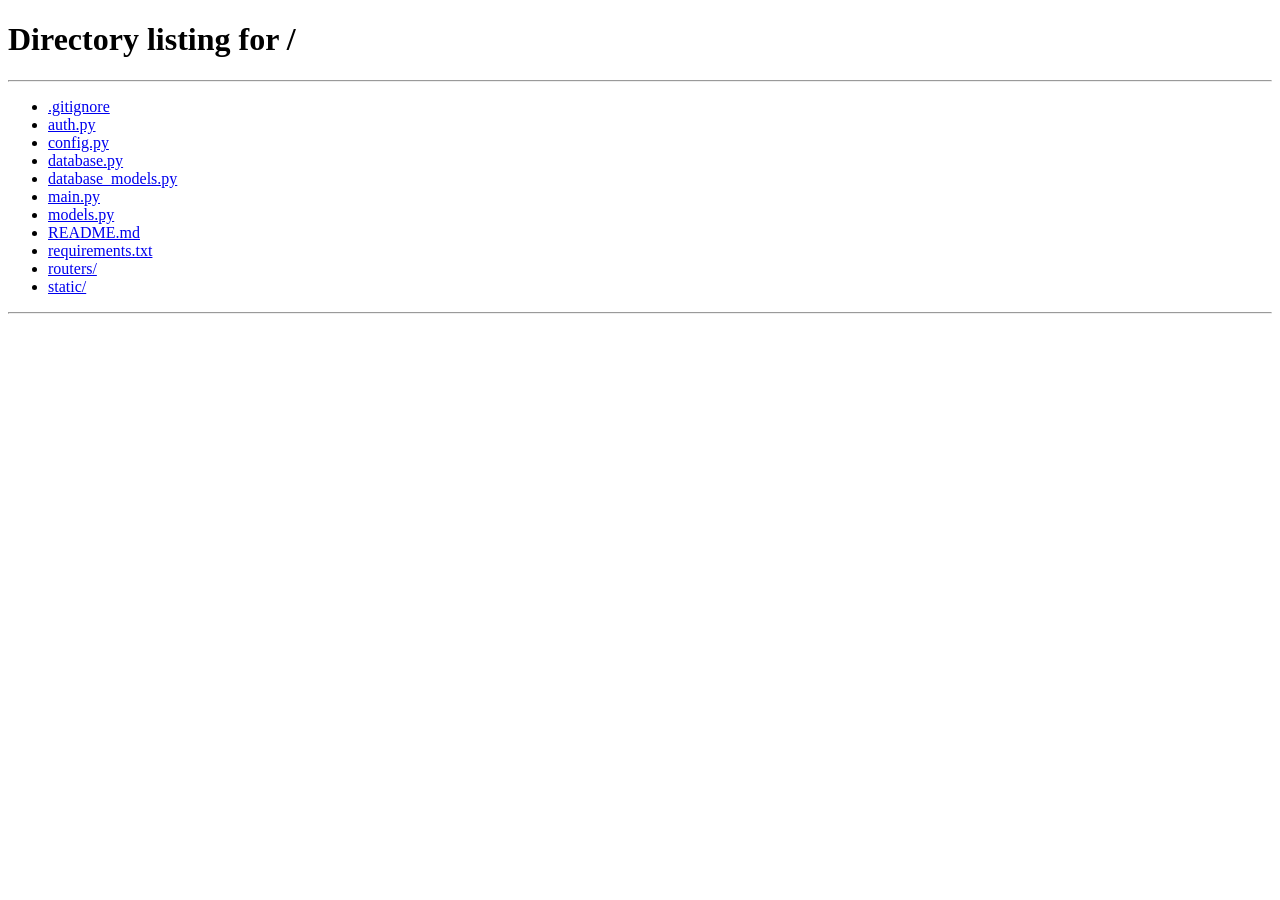
==== static/admin.html @ ee6d8f28 "Updated UI and Documentation" ====
<!DOCTYPE html>
<html lang="en">
<head>
    <meta charset="UTF-8">
    <meta name="viewport" content="width=device-width, initial-scale=1.0">
    <title>Admin — Hostel Management</title>
    <link rel="stylesheet" href="/static/styles.css">
</head>
<body>
    <div class="app-shell">
        <header class="topbar">
            <div>
                <h1>Admin Dashboard</h1>
                <div class="meta" id="adminMeta">Loading...</div>
            </div>
            <div class="topbar-actions">
                <button type="button" class="ghost" id="refreshBtn">Refresh</button>
                <button type="button" class="secondary" id="logoutBtn">Logout</button>
            </div>
        </header>

        <nav class="tabs">
            <button type="button" class="tab-btn active" data-tab="students">Students</button>
            <button type="button" class="tab-btn" data-tab="rooms">Rooms</button>
            <button type="button" class="tab-btn" data-tab="allocations">Allocations</button>
            <button type="button" class="tab-btn" data-tab="complaints">Complaints</button>
            <button type="button" class="tab-btn" data-tab="fees">Fees</button>
        </nav>

        <!-- Students -->
        <section class="panel active" id="panel-students">
            <div class="section-card">
                <h2>Student Form</h2>
                <p class="hint">Create or update a student. Phone number is used as the login username.</p>
                <form id="studentForm" class="form-grid">
                    <label>Student ID (for update/delete)
                        <input type="number" name="student_id" value="0">
                    </label>
                    <label>Name
                        <input type="text" name="name" required>
                    </label>
                    <label>Email
                        <input type="email" name="email" required>
                    </label>
                    <label>Password (create only)
                        <input type="password" name="password" required>
                    </label>
                    <label>Phone / Username
                        <input type="text" name="phone" required>
                    </label>
                    <label>Course
                        <input type="text" name="course" required>
                    </label>
                    <label>Year
                        <input type="number" name="year" required>
                    </label>
                    <label>Gender
                        <input type="text" name="gender" required>
                    </label>
                    <label>Emergency Contact
                        <input type="number" name="emergency_contact" required>
                    </label>
                    <label class="full">Address
                        <input type="text" name="address" required>
                    </label>
                </form>
                <div class="action-row">
                    <button type="button" id="createStudentBtn">Create</button>
                    <button type="button" class="secondary" id="updateStudentBtn">Update</button>
                    <button type="button" class="danger" id="deleteStudentBtn">Delete</button>
                    <button type="button" class="ghost" id="clearStudentBtn">Clear</button>
                </div>
                <div id="studentMessage" class="message"></div>
            </div>

            <div class="section-card">
                <div class="section-header">
                    <div>
                        <h2>All Students</h2>
                        <p class="hint">Click a row to edit, then Update or Delete.</p>
                    </div>
                </div>
                <div class="table-wrap">
                    <table class="data-table">
                        <thead>
                            <tr>
                                <th>ID</th>
                                <th>Name</th>
                                <th>Email</th>
                                <th>Phone</th>
                                <th>Course</th>
                                <th>Year</th>
                                <th>Gender</th>
                                <th>Address</th>
                                <th>Emergency</th>
                            </tr>
                        </thead>
                        <tbody id="studentsTableBody"></tbody>
                    </table>
                </div>
            </div>
        </section>

        <!-- Rooms -->
        <section class="panel" id="panel-rooms">
            <div class="section-card">
                <h2>Room Form</h2>
                <p class="hint">Add or edit hostel rooms.</p>
                <form id="roomForm" class="form-grid">
                    <label>Room ID (for update/delete)
                        <input type="number" name="room_id" value="0">
                    </label>
                    <label>Room No
                        <input type="text" name="room_no" required>
                    </label>
                    <label>Room Type
                        <input type="text" name="room_type" placeholder="single / double / triple" required>
                    </label>
                    <label>Capacity
                        <input type="number" name="capacity" min="1" required>
                    </label>
                    <label>Occupied
                        <input type="number" name="occupied" min="0" value="0" required>
                    </label>
                </form>
                <div class="action-row">
                    <button type="button" id="createRoomBtn">Create</button>
                    <button type="button" class="secondary" id="updateRoomBtn">Update</button>
                    <button type="button" class="danger" id="deleteRoomBtn">Delete</button>
                    <button type="button" class="ghost" id="clearRoomBtn">Clear</button>
                </div>
                <div id="roomMessage" class="message"></div>
            </div>

            <div class="section-card">
                <h2>All Rooms</h2>
                <p class="hint">Click a row to load it into the form.</p>
                <div class="table-wrap">
                    <table class="data-table">
                        <thead>
                            <tr>
                                <th>ID</th>
                                <th>Room No</th>
                                <th>Type</th>
                                <th>Capacity</th>
                                <th>Occupied</th>
                                <th>Available</th>
                            </tr>
                        </thead>
                        <tbody id="roomsTableBody"></tbody>
                    </table>
                </div>
            </div>
        </section>

        <!-- Allocations -->
        <section class="panel" id="panel-allocations">
            <div class="section-card">
                <h2>Allocate / Release Room</h2>
                <form id="allocationForm" class="form-grid">
                    <label>Student ID
                        <input type="number" name="student_id" required>
                    </label>
                    <label>Room ID
                        <input type="number" name="room_id" required>
                    </label>
                    <label>Allocation ID (for release)
                        <input type="number" name="allocation_id" value="0">
                    </label>
                    <label>Release note
                        <input type="text" name="release_date" placeholder="optional">
                    </label>
                </form>
                <div class="action-row">
                    <button type="button" id="allocateBtn">Allocate</button>
                    <button type="button" class="secondary" id="releaseBtn">Release</button>
                </div>
                <div id="allocationMessage" class="message"></div>
            </div>

            <div class="section-card">
                <h2>Room Allocations</h2>
                <div class="table-wrap">
                    <table class="data-table">
                        <thead>
                            <tr>
                                <th>Allocation ID</th>
                                <th>Student ID</th>
                                <th>Room ID</th>
                                <th>Allocated At</th>
                                <th>Release</th>
                                <th>Action</th>
                            </tr>
                        </thead>
                        <tbody id="allocationsTableBody"></tbody>
                    </table>
                </div>
            </div>
        </section>

        <!-- Complaints -->
        <section class="panel" id="panel-complaints">
            <div class="section-card">
                <h2>Update Complaint Status</h2>
                <form id="complaintForm" class="form-grid">
                    <label>Complaint ID
                        <input type="number" name="complaint_id" required>
                    </label>
                    <label>Status
                        <select name="status">
                            <option value="pending">pending</option>
                            <option value="resolved">resolved</option>
                        </select>
                    </label>
                    <label class="full">Description
                        <textarea name="complaint_desc" required></textarea>
                    </label>
                </form>
                <div class="action-row">
                    <button type="button" id="updateComplaintBtn">Update</button>
                    <button type="button" class="danger" id="deleteComplaintBtn">Delete</button>
                </div>
                <div id="complaintMessage" class="message"></div>
            </div>

            <div class="section-card">
                <h2>All Complaints</h2>
                <div class="table-wrap">
                    <table class="data-table">
                        <thead>
                            <tr>
                                <th>ID</th>
                                <th>Student ID</th>
                                <th>Description</th>
                                <th>Status</th>
                                <th>Created</th>
                            </tr>
                        </thead>
                        <tbody id="complaintsTableBody"></tbody>
                    </table>
                </div>
            </div>
        </section>

        <!-- Fees -->
        <section class="panel" id="panel-fees">
            <div class="section-card">
                <h2>Fee Record</h2>
                <form id="feeForm" class="form-grid">
                    <label>Fee ID (update/delete)
                        <input type="number" name="fee_id" value="0">
                    </label>
                    <label>Student ID
                        <input type="number" name="student_id" required>
                    </label>
                    <label>Amount
                        <input type="number" step="0.01" name="amount" required>
                    </label>
                    <label>Due Date
                        <input type="text" name="due_date" placeholder="YYYY-MM-DD" required>
                    </label>
                    <label>Status
                        <select name="status">
                            <option value="pending">pending</option>
                            <option value="paid">paid</option>
                        </select>
                    </label>
                </form>
                <div class="action-row">
                    <button type="button" id="createFeeBtn">Create</button>
                    <button type="button" class="secondary" id="updateFeeBtn">Update</button>
                    <button type="button" class="danger" id="deleteFeeBtn">Delete</button>
                </div>
                <div id="feeMessage" class="message"></div>
            </div>

            <div class="section-card">
                <h2>All Fees</h2>
                <div class="table-wrap">
                    <table class="data-table">
                        <thead>
                            <tr>
                                <th>Fee ID</th>
                                <th>Student ID</th>
                                <th>Amount</th>
                                <th>Due Date</th>
                                <th>Status</th>
                            </tr>
                        </thead>
                        <tbody id="feesTableBody"></tbody>
                    </table>
                </div>
            </div>
        </section>
    </div>

    <script src="/static/api.js"></script>
    <script src="/static/admin.js"></script>
</body>
</html>
---- static/styles.css ----
* {
    box-sizing: border-box;
}

:root {
    --bg: #eef2f7;
    --surface: #ffffff;
    --text: #1e293b;
    --muted: #64748b;
    --border: #d8e0ea;
    --primary: #1d4ed8;
    --primary-dark: #1e40af;
    --danger: #dc2626;
    --success: #15803d;
    --warning: #b45309;
}

body {
    margin: 0;
    font-family: "Segoe UI", Tahoma, Geneva, Verdana, sans-serif;
    background: linear-gradient(160deg, #e8eef8 0%, #f5f7fb 45%, #eef2f7 100%);
    color: var(--text);
    min-height: 100vh;
}

a {
    color: inherit;
    text-decoration: none;
}

button,
input,
select,
textarea {
    font: inherit;
}

button {
    cursor: pointer;
    border: none;
    border-radius: 8px;
    padding: 10px 14px;
    background: var(--primary);
    color: #fff;
    font-weight: 600;
}

button:hover {
    background: var(--primary-dark);
}

button.secondary {
    background: #475569;
}

button.secondary:hover {
    background: #334155;
}

button.danger {
    background: var(--danger);
}

button.danger:hover {
    background: #b91c1c;
}

button.ghost {
    background: transparent;
    color: var(--text);
    border: 1px solid var(--border);
}

button.ghost:hover {
    background: #f8fafc;
}

input,
select,
textarea {
    width: 100%;
    border: 1px solid var(--border);
    border-radius: 8px;
    padding: 10px 12px;
    background: #fff;
}

textarea {
    min-height: 90px;
    resize: vertical;
}

label {
    display: grid;
    gap: 6px;
    font-size: 14px;
    color: var(--muted);
}

/* Login page */
.login-page {
    min-height: 100vh;
    display: grid;
    place-items: center;
    padding: 24px;
}

.login-card {
    width: min(420px, 100%);
    background: var(--surface);
    border: 1px solid var(--border);
    border-radius: 16px;
    padding: 32px 28px;
    box-shadow: 0 18px 40px rgba(15, 23, 42, 0.08);
}

.login-card h1 {
    margin: 0 0 8px;
    font-size: 1.75rem;
}

.login-card .subtitle {
    margin: 0 0 24px;
    color: var(--muted);
}

.login-card form {
    display: grid;
    gap: 14px;
}

.login-card button {
    width: 100%;
    margin-top: 6px;
}

/* Shell */
.app-shell {
    max-width: 1280px;
    margin: 0 auto;
    padding: 20px;
}

.topbar {
    display: flex;
    justify-content: space-between;
    align-items: center;
    gap: 16px;
    margin-bottom: 20px;
    padding: 16px 20px;
    background: var(--surface);
    border: 1px solid var(--border);
    border-radius: 14px;
}

.topbar h1 {
    margin: 0;
    font-size: 1.35rem;
}

.topbar .meta {
    color: var(--muted);
    font-size: 0.9rem;
    margin-top: 4px;
}

.topbar-actions {
    display: flex;
    gap: 10px;
    align-items: center;
}

.tabs {
    display: flex;
    flex-wrap: wrap;
    gap: 8px;
    margin-bottom: 18px;
}

.tab-btn {
    background: #fff;
    color: var(--text);
    border: 1px solid var(--border);
}

.tab-btn.active {
    background: var(--primary);
    color: #fff;
    border-color: var(--primary);
}

.panel {
    display: none;
}

.panel.active {
    display: block;
}

.section-card {
    background: var(--surface);
    border: 1px solid var(--border);
    border-radius: 14px;
    padding: 18px;
    margin-bottom: 16px;
}

.section-card h2 {
    margin: 0 0 6px;
    font-size: 1.15rem;
}

.section-card .hint {
    margin: 0 0 16px;
    color: var(--muted);
    font-size: 0.9rem;
}

.section-header {
    display: flex;
    justify-content: space-between;
    align-items: flex-start;
    gap: 12px;
    margin-bottom: 14px;
}

.form-grid {
    display: grid;
    grid-template-columns: repeat(auto-fit, minmax(180px, 1fr));
    gap: 12px;
    margin-bottom: 12px;
}

.form-grid .full {
    grid-column: 1 / -1;
}

.action-row {
    display: flex;
    flex-wrap: wrap;
    gap: 8px;
}

.table-wrap {
    overflow-x: auto;
}

table.data-table {
    width: 100%;
    border-collapse: collapse;
    font-size: 0.92rem;
}

table.data-table th,
table.data-table td {
    border-bottom: 1px solid var(--border);
    padding: 10px 8px;
    text-align: left;
    white-space: nowrap;
}

table.data-table th {
    color: var(--muted);
    font-weight: 600;
    background: #f8fafc;
}

table.data-table tr:hover td {
    background: #f8fafc;
}

.row-actions {
    display: flex;
    gap: 6px;
}

.row-actions button {
    padding: 6px 10px;
    font-size: 0.8rem;
}

.profile-grid {
    display: grid;
    grid-template-columns: repeat(auto-fit, minmax(200px, 1fr));
    gap: 12px;
}

.profile-item {
    background: #f8fafc;
    border: 1px solid var(--border);
    border-radius: 10px;
    padding: 12px;
}

.profile-item .label {
    display: block;
    color: var(--muted);
    font-size: 0.8rem;
    margin-bottom: 4px;
}

.profile-item .value {
    font-weight: 600;
}

.badge {
    display: inline-block;
    padding: 3px 8px;
    border-radius: 999px;
    font-size: 0.75rem;
    font-weight: 600;
    text-transform: capitalize;
}

.badge-pending,
.badge-unknown {
    background: #fef3c7;
    color: var(--warning);
}

.badge-paid,
.badge-resolved {
    background: #dcfce7;
    color: var(--success);
}

.badge-active {
    background: #dbeafe;
    color: var(--primary);
}

.message {
    margin-top: 12px;
    padding: 10px 12px;
    border-radius: 8px;
    font-size: 0.9rem;
    display: none;
}

.message:not(:empty) {
    display: block;
}

.message.error {
    background: #fee2e2;
    color: #991b1b;
}

.message.success {
    background: #dcfce7;
    color: #166534;
}

.empty {
    color: var(--muted);
    padding: 16px 0;
}

@media (max-width: 720px) {
    .topbar {
        flex-direction: column;
        align-items: flex-start;
    }

    .topbar-actions {
        width: 100%;
    }

    .topbar-actions button {
        flex: 1;
    }
}
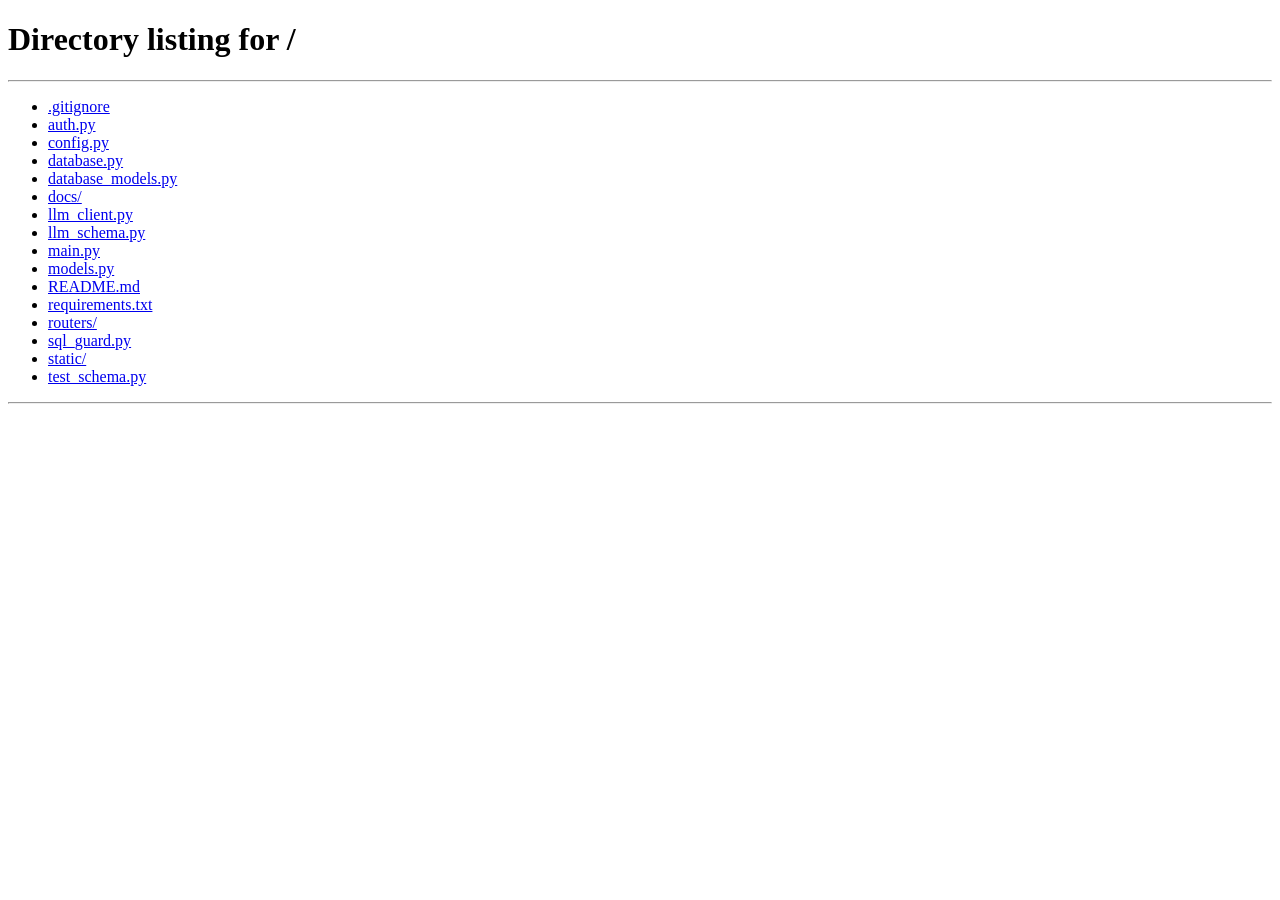
==== commit 23f9d15c: "Add admin-only AI assistant, access control fixes, README updated" ====
--- a/static/admin.html
+++ b/static/admin.html
@@ -4,7 +4,7 @@
     <meta charset="UTF-8">
     <meta name="viewport" content="width=device-width, initial-scale=1.0">
     <title>Admin — Hostel Management</title>
-    <link rel="stylesheet" href="/static/styles.css">
+    <link rel="stylesheet" href="/static/styles.css?v=ask-ai-3">
 </head>
 <body>
     <div class="app-shell">
@@ -25,6 +25,7 @@
             <button type="button" class="tab-btn" data-tab="allocations">Allocations</button>
             <button type="button" class="tab-btn" data-tab="complaints">Complaints</button>
             <button type="button" class="tab-btn" data-tab="fees">Fees</button>
+            <button type="button" class="tab-btn" data-tab="ask-ai">Ask AI</button>
         </nav>
 
         <!-- Students -->
@@ -292,9 +293,32 @@
                 </div>
             </div>
         </section>
+        <section class="panel" id="panel-ask-ai" aria-labelledby="askAiHeading">
+            <div class="section-card ask-ai">
+                <h2 id="askAiHeading">Ask AI</h2>
+                <p class="hint">Ask a question about your hostel data. Include the details in each question.</p>
+                <form id="askAiForm">
+                    <label for="askAiQuestion">Your question</label>
+                    <div class="ask-ai-composer">
+                        <textarea id="askAiQuestion" name="question" rows="1" maxlength="500" required placeholder="Ask about your hostel…" aria-describedby="askAiCount"></textarea>
+                        <button type="submit" id="askAiSubmit" class="ask-ai-send" aria-label="Send question" title="Send question" disabled><span aria-hidden="true">↑</span></button>
+                    </div>
+                    <div class="ask-ai-controls">
+                        <span class="hint" id="askAiCount">0 / 500 characters</span>
+                    </div>
+                </form>
+                <div class="ask-ai-examples" aria-label="Example questions">
+                    <button type="button" class="ghost" data-ask-example="How many students are currently staying?">Students currently staying</button>
+                    <button type="button" class="ghost" data-ask-example="Which rooms have vacancies?">Rooms with vacancies</button>
+                    <button type="button" class="ghost" data-ask-example="List pending complaints with student names.">Pending complaints</button>
+                </div>
+                <p class="hint" id="askAiEmpty">Your answers will appear here.</p>
+                <div id="askAiHistory" class="ask-ai-history" role="log" aria-label="Questions and answers" aria-live="polite" aria-relevant="additions text"></div>
+            </div>
+        </section>
     </div>
 
-    <script src="/static/api.js"></script>
-    <script src="/static/admin.js"></script>
+    <script src="/static/api.js?v=xss-1"></script>
+    <script src="/static/admin.js?v=xss-1"></script>
 </body>
 </html>
--- a/static/styles.css
+++ b/static/styles.css
@@ -356,6 +356,185 @@
     padding: 16px 0;
 }
 
+.ask-ai form {
+    display: grid;
+    gap: 10px;
+}
+
+.ask-ai-composer {
+    display: flex;
+    align-items: flex-end;
+    gap: 8px;
+    padding: 6px;
+    border: 1px solid var(--border);
+    border-radius: 24px;
+    background: white;
+}
+
+.ask-ai-composer textarea {
+    min-height: 38px;
+    max-height: 140px;
+    line-height: 22px;
+    padding: 8px 12px;
+    border: none;
+    border-radius: 18px;
+    resize: none;
+}
+
+.ask-ai-send {
+    flex: 0 0 38px;
+    width: 38px;
+    height: 38px;
+    padding: 0;
+    border-radius: 50%;
+    font-size: 25px;
+    line-height: 1;
+}
+
+.ask-ai-sources {
+    display: flex;
+    flex-wrap: wrap;
+    justify-content: flex-end;
+    gap: 10px 18px;
+    margin-top: 16px;
+}
+
+.ask-ai-sources details {
+    max-width: 100%;
+    min-width: 0;
+}
+
+.ask-ai-sources summary {
+    cursor: pointer;
+    color: var(--muted);
+    font-size: 0.85rem;
+    padding: 6px 0;
+    text-align: right;
+}
+
+.ask-ai-sources details[open] {
+    flex-basis: 100%;
+}
+
+.ask-ai-sources pre {
+    margin: 8px 0 0;
+    padding: 14px;
+    max-height: 320px;
+    overflow: auto;
+    border: 1px solid var(--border);
+    border-radius: 8px;
+    background: white;
+    font-size: 0.85rem;
+    white-space: pre;
+    overflow-wrap: normal;
+}
+
+.ask-ai-controls,
+.ask-ai-examples {
+    display: flex;
+    flex-wrap: wrap;
+    align-items: center;
+    gap: 10px;
+}
+
+.ask-ai-controls {
+    justify-content: space-between;
+}
+
+.ask-ai-controls .hint {
+    margin: 0;
+}
+
+.ask-ai-examples {
+    margin: 16px 0 24px;
+}
+
+.ask-ai-examples button {
+    font-size: 0.85rem;
+}
+
+.ask-ai-history {
+    display: grid;
+    gap: 20px;
+}
+
+.ask-ai-exchange {
+    display: grid;
+    gap: 10px;
+    min-width: 0;
+}
+
+.ask-ai-question,
+.ask-ai-answer {
+    padding: 16px;
+    border: 1px solid var(--border);
+    border-radius: 12px;
+    min-width: 0;
+    overflow-wrap: anywhere;
+}
+
+.ask-ai-question {
+    background: #eff6ff;
+}
+
+.ask-ai-answer {
+    background: #f8fafc;
+}
+
+.ask-ai-exchange p {
+    margin: 0 0 10px;
+    white-space: pre-wrap;
+}
+
+.ask-ai-exchange p:last-child {
+    margin-bottom: 0;
+}
+
+.ask-ai-speaker {
+    font-size: 0.85rem;
+    font-weight: 600;
+    color: var(--primary);
+}
+
+.ask-ai-value {
+    font-size: 1.75rem;
+    font-weight: 600;
+}
+
+.ask-ai-details {
+    display: grid;
+    grid-template-columns: minmax(100px, 1fr) 2fr;
+    gap: 10px 16px;
+    margin: 0;
+}
+
+.ask-ai-details dt {
+    color: var(--muted);
+}
+
+.ask-ai-details dd {
+    margin: 0;
+}
+
+.ask-ai-answer .table-wrap {
+    margin-bottom: 10px;
+}
+
+.ask-ai-error {
+    background: #fef2f2;
+    color: #991b1b;
+}
+
+.ask-ai button:disabled {
+    opacity: 0.65;
+    cursor: wait;
+}
+
+.ask-ai :focus-visible {
+    outline: 2px solid var(--primary);
+    outline-offset: 3px;
+}
+
 @media (max-width: 720px) {
     .topbar {
         flex-direction: column;
